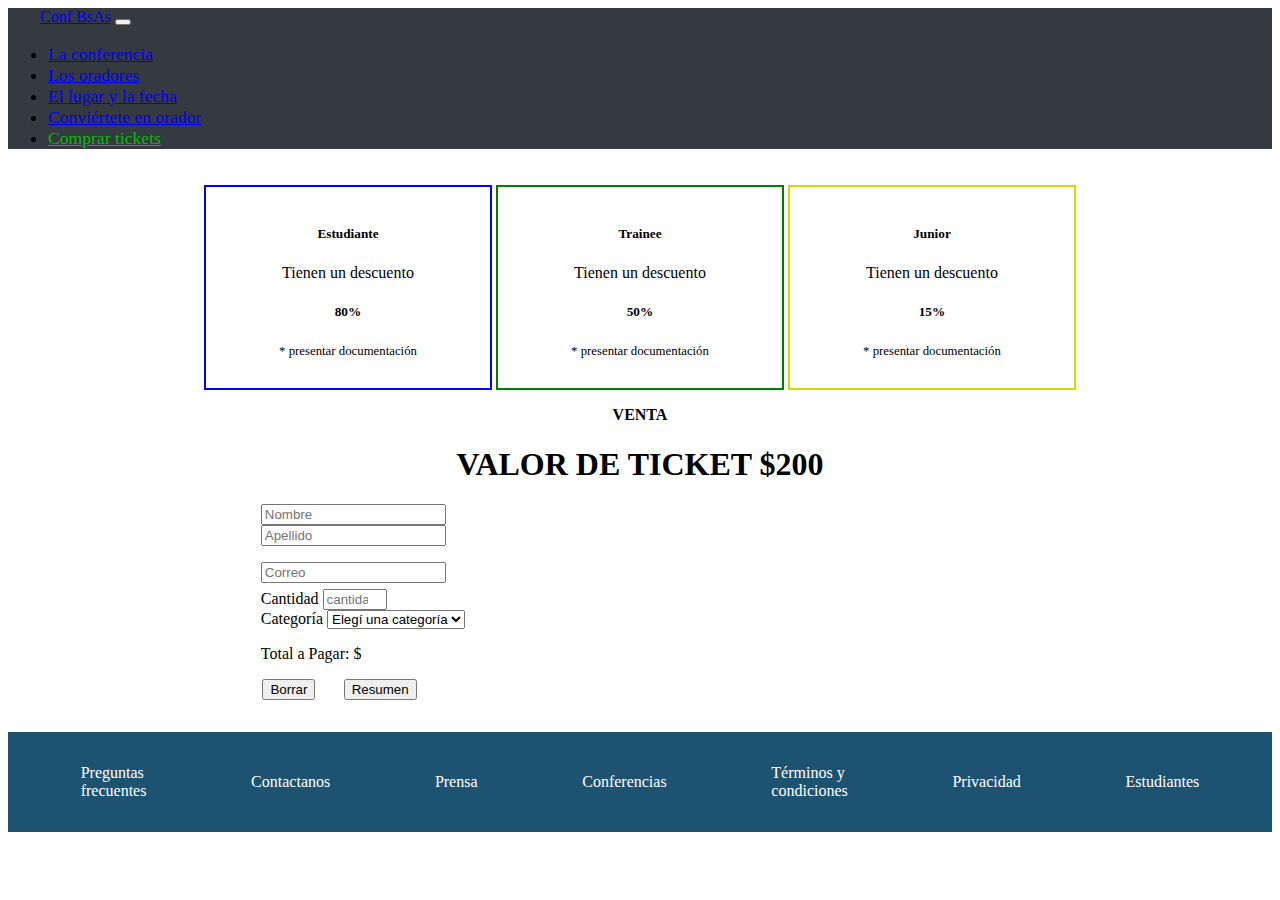
==== ComprarTickets.html @ 5f55c318 "AddedNewPage" ====
<!DOCTYPE html>
<html lang="en">
<head>
    <meta charset="UTF-8">
    <meta http-equiv="X-UA-Compatible" content="IE=edge">
    <meta name="viewport" content="width=device-width, initial-scale=1.0">
    <title>Comprar Tickets</title>
    <link href="https://cdn.jsdelivr.net/npm/bootstrap@5.1.1/dist/css/bootstrap.min.css" rel="stylesheet" integrity="sha384-F3w7mX95PdgyTmZZMECAngseQB83DfGTowi0iMjiWaeVhAn4FJkqJByhZMI3AhiU" crossorigin="anonymous">
    <link rel="stylesheet" href="./style.css">
</head>
<body>

    <nav class="navbar navbar-expand-lg navbar-dark">
        <div class="container-fluid">
        <a class="navbar-brand" href="#" id="navbartitle">Conf BsAs</a>
          <button class="navbar-toggler" type="button" data-bs-toggle="collapse" data-bs-target="#navbarNav" aria-controls="navbarNav" aria-expanded="false" aria-label="Toggle navigation">
            <span class="navbar-toggler-icon"></span>
          </button>
          <div class="collapse navbar-collapse" id="navbarNav">
            <ul class="navbar-nav ms-auto">
              <li class="nav-item">
                <a class="nav-link active" aria-current="page" href="#">La conferencia</a>
              </li>
              <li class="nav-item">
                <a class="nav-link" href="#oradores">Los oradores</a>
              </li>
              <li class="nav-item">
                <a class="nav-link" href="#horayfecha">El lugar y la fecha</a>
              </li>
              <li class="nav-item">
                <a class="nav-link" href="#convorador">Conviértete en orador</a>
              </li>
              <li class="nav-item">
                <a class="nav-link buy" href="#">Comprar tickets</a>
              </li>
            </ul>
          </div>
        </div>
      </nav>

      <div id="cardticketcontainer"> 
      <div class="cardticket" style="max-width: 18rem; border: 2px solid blue;">
        <div class="cardtickettext">
          <h5 class="cardtickettitle">Estudiante</h5>
          <p class="cardsubtitle">Tienen un descuento</p>
          <h5 class="cardtickettitle">80%</h5>
          <p class="letrachicaticket">* presentar documentación</p>
        </div>
      </div>
      <div class="cardticket middlecardticket" style="max-width: 18rem; border: 2px solid green;"> 
        <div class="cardtickettext">
          <h5 class="cardtickettitle">Trainee</h5>
          <p class="cardsubtitle">Tienen un descuento</p>
          <h5 class="cardtickettitle">50%</h5>
          <p class="letrachicaticket">* presentar documentación</p>
        </div>
      </div>
      <div class="cardticket " style="max-width: 18rem; border: 2px solid rgb(216, 216, 2);">
        <div class="cardtickettext">
          <h5 class="cardtickettitle">Junior</h5>
          <p class="cardsubtitle">Tienen un descuento</p>
          <h5 class="cardtickettitle">15%</h5>
          <p class="letrachicaticket">* presentar documentación</p>
        </div>
      </div>
    </div>
    <div class="ventaticket">
        <h2>VENTA</h2>
        <h1>VALOR DE TICKET $200</h1>
    </div>
    
    <div class="formtickets sm-12">
    <form>
      <div class="row">
        <div class="col">
          <input type="text" class="form-control" placeholder="Nombre">
        </div>
        <div class="col">
          <input type="text" class="form-control" placeholder="Apellido">
        </div>
      </div>
      <div class="form-group inputline2">
        <input type="email" class="form-control" id="inputemail" placeholder="Correo">
      </div>
      <div class="row inputline3">
        <div class="form-group col">
          <label for="inputcantidad">Cantidad</label>
          <input type="number" class="form-control" id="inputcantidad" placeholder="cantidad" min="1" max="100">
        </div>
        <div class="form-group col">
          <label for="inputcategoria">Categoría</label>
          <select class="form-select" aria-label="Default select example">
            <option selected>Elegí una categoría</option>
            <option value="estudiante">Estudiante</option>
            <option value="trainee">Trainee</option>
            <option value="junior">Junior</option>
          </select>
        </div>
      </div>
      <div class="alert alert-primary formalert" role="alert">
        Total a Pagar: $
      </div>
      <div class="form-group row formbuttonsxd" >
      <button type="button" class="btn btn-success col individualbtn1">Borrar</button>
      <button type="button" class="btn btn-success col individualbtn2" >Resumen</button>
    </div>
    </form>
  </div>

<footer>
      <div class="footer-container">
        <div class="navbar footer ">
          <a href="#">Preguntas <br> frecuentes</a>
          <a href="#">Contactanos</a>
          <a href="#">Prensa</a>
          <a href="#">Conferencias</a>
          <a href="#">Términos y <br> condiciones</a>
          <a href="#">Privacidad</a>
          <a href="#">Estudiantes</a>
        </div> 
      </div>
    </footer>   
    <script src="https://cdn.jsdelivr.net/npm/bootstrap@5.1.1/dist/js/bootstrap.bundle.min.js" integrity="sha384-/bQdsTh/da6pkI1MST/rWKFNjaCP5gBSY4sEBT38Q/9RBh9AH40zEOg7Hlq2THRZ" crossorigin="anonymous"></script>    
</body>
</html>
---- style.css ----
html{
    margin: 0%;
    padding: 0%;
}

.img-codoacodo{
    max-width: 8rem;
    margin-left: 3rem;
}

.navbar-nav{
    margin-right: 5rem;
    font-size: 1.1rem;

}

.buy{
    color: rgb(9, 185, 9) !important;
}

.navbar-dark{
    background: #353a40 !important;
}

header{
    height: 90vh;
    background: linear-gradient( rgba(0, 0, 0, 0.6), rgba(0, 0, 0, 0.6) ), url('/img/hawaii.jpg');
    background-repeat: no-repeat;
    background-size: cover;
    background-position: center;

}

.maintext{
    margin-top: 10%;
    margin-right: 10%;
    margin-left: 10%;
}
.maintext h1, p{
   color: white;
   display: flex;
   align-items: flex-end;
   justify-content: flex-end;
   text-align: right;
}

.maintext h1{
    font-size: 3rem;
    font-weight: 600;
}

.maintext p{
    font-size: 1rem;
    line-height: 1.5rem;
    font-weight: 400;
    letter-spacing: 0.05rem;
}

.header-buttons{
    display: flex;
    align-items: flex-end;
    justify-content: flex-end;
    margin-top: 25px;
}

.comprartickets-btn{
    margin-left: 10px;
    background-color: #29a744;
}

.card-text{
    color: rgb(77, 76, 76);
    text-align: left;
    font-size: 0.7rem;
}

.oradores h1,h2{
    display: flex;
    justify-content: center;
    align-items: center;
    font-size: 2rem;
}

.oradores h2{
    font-size: 1rem;
    margin-top: 0.5rem;
    margin-bottom: 0;
}

.card-title{
    font-weight: 600;
}

.card-btn{
    font-size: 0.6rem;
    padding: 0;
    padding-left: 0.2rem;
    padding-right: 0.2rem;
    font-weight: bolder;
}

.react-btn{
    color: white;
}
.react-btn:hover{
    color: white;
}

.card{
    border: 1px solid rgba(0,0,0,.125) !important;
    margin-bottom: 10px;
    min-width: 25%;
    padding: 0;
}

.container-beach{
    background-color: #353a40;
    min-width: 100%;
    margin: 0;
    padding: 0;
    max-height: 100%;
}

.container-beach-img{
    max-width: 100%;
    object-fit: contain;
    margin: 0 0;
    top: 0%;
    left: 0%;
    display: inline-block;
    border: 3px solid rgb(255, 255, 255, 0.2)
}

.container-beach-text{
    max-width: 100%;
    color: white;
    float: right;
}
.container-beach-text  h1,p{
    margin-top: 5px;
    font-size: 2rem;
}

.container-beach-text p{
    font-size: 0.8rem;
    text-align: left;
}

.container-beach-text button{
    font-size: 0.8rem;
}

.cards-container {
    max-width: 100%;
    display: flex;
    align-items: flex-start;
    justify-content: center;
}

.convorador{
    margin-top: 30px;
    margin-left: 10%;
    margin-right: 10%;
}
.convorador h2{
    font-size: 1rem;
    display: flex;
    align-items: center;
    justify-content: center;
}

.convorador h1{
    display: flex;
    justify-content: center;
}

.anotate{
    color: black;
    display: flex;
    justify-content: center;
    font-size: 1rem;
}

.recuerda{
    color: gray;
    display: flex;
    justify-content: left;
    font-size: 0.8rem;
}

.convorador button{
    background-color: #96c93e;
    border: none;
    font-size: 1.5rem;
    margin-left: 0.6rem;
    margin-right: 0.6rem;
}

.footer-container{
    background-image: linear-gradient(#1d5271,#1d5271);
    bottom: 0;
    width: 100%;
}

.footer{
    display: flex;
    justify-content: space-evenly;
    align-items: center;
}


.footer a{
    text-decoration: none;
    color: white;
    font-size: 1rem;
    margin: 2rem


    
}

#navbartitle{
    margin-left: 2rem;
}

#cardticketcontainer{
    display: flex;
    align-items: center;
    justify-content: center; 
    min-width: 60%;
}

.cardticket {
    display:inline-block;
    margin-top: 1.2rem;
    margin-bottom: 0.2rem;
    padding: 1rem;
    min-width: 20%;
}

.middlecardticket {
    margin-left: 0.2rem;
    margin-right: 0.2rem;
}



.cardtickettext h5{
    color: black;
    display: flex;
    justify-content: center;
    align-items: center;
}

.cardtickettext p{
    color: black;
    display: flex;
    justify-content: center;
    align-items: center;
}

.cardtickettext h5 {
    font-weight: 550;
}

.cardsubtitle {
    font-size: 1rem;;
    align-items: center;
    justify-content: center;
    text-align: center;
}

.letrachicaticket {
    text-align: center;
    color: grey;
    font-size: 0.8rem;
    font-weight: 200;
    display: flex;
    justify-content: center;
    align-items: center;
    margin-top: 1.5rem;
}

.ventaticket h2,h1{
    display: block;
    justify-content: center;
    align-items: center;
    text-align: center;
}

.ventaticket h2{
    font-size: 1rem;
    margin-bottom: 0.1rem;
}

.formtickets{
    margin-right: 20%;
    margin-left: 20%;
}

.formbuttonsxd {
    margin-left: 0.1rem;
    margin-top: 1rem;
    margin-bottom: 2rem;
}

.individualbtn1{
    max-width: 47.6%;
    margin-right: 3.2%;

}

.individualbtn2{
    max-width: 47.6%
    
}

.inputline2{
    margin-top: 1rem;
}

.inputline3{
    margin-top: 0.4rem;
}

.formalert{
    margin-top: 1rem; 
}
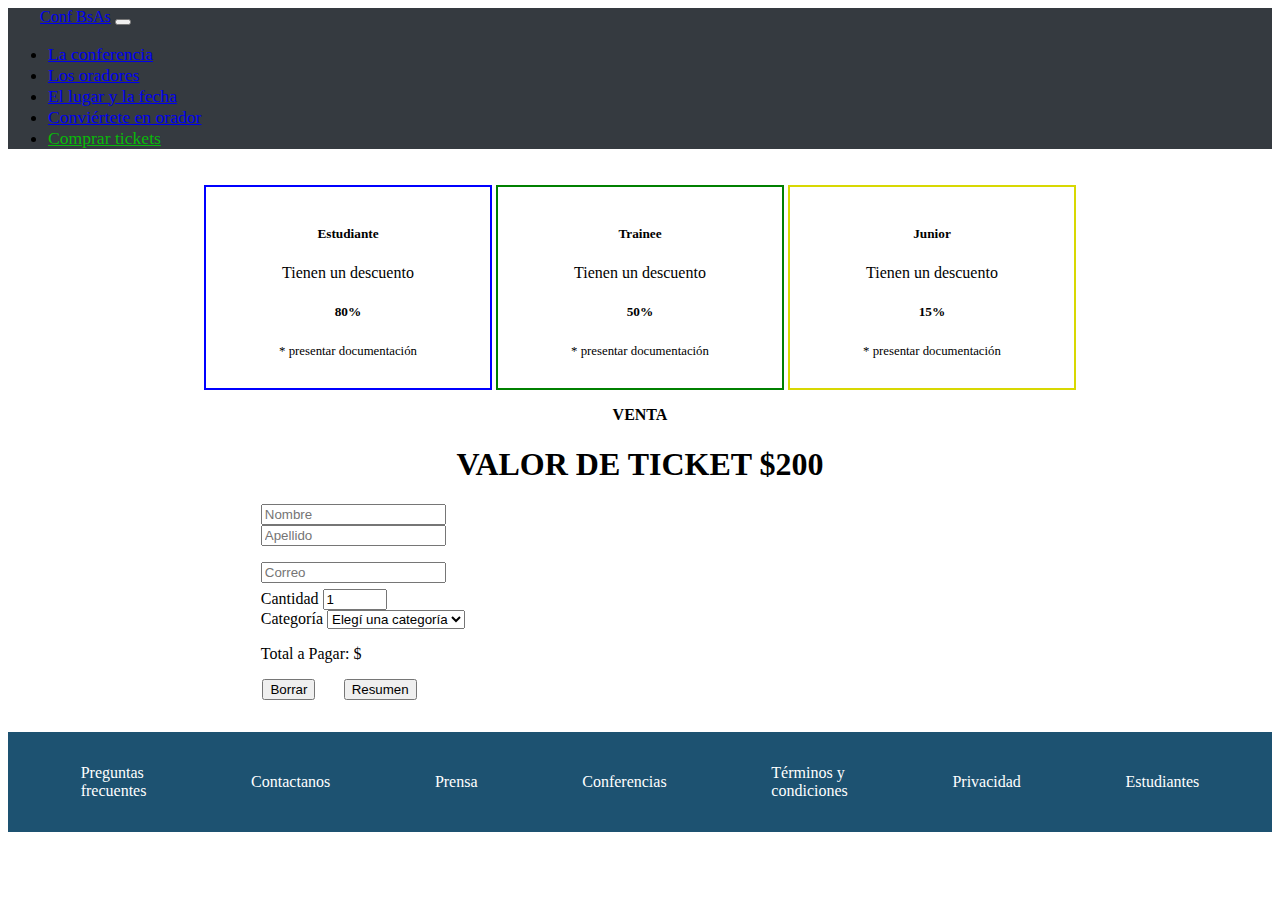
==== commit 3ca443ca: "FixedBugs" ====
--- a/ComprarTickets.html
+++ b/ComprarTickets.html
@@ -89,20 +89,22 @@
         </div>
         <div class="form-group col">
           <label for="inputcategoria">Categoría</label>
-          <select class="form-select" aria-label="Default select example">
-            <option selected>Elegí una categoría</option>
+          <select class="form-select" id="categoria-el" aria-label="Default select example">
+            <option value="notselected" selected>Elegí una categoría</option>
             <option value="estudiante">Estudiante</option>
             <option value="trainee">Trainee</option>
             <option value="junior">Junior</option>
           </select>
         </div>
       </div>
-      <div class="alert alert-primary formalert" role="alert">
+      <div id="alertcont">
+      <div class="alert alert-primary formalert" id="alert-el" role="alert">
         Total a Pagar: $
       </div>
+    </div>
       <div class="form-group row formbuttonsxd" >
-      <button type="button" class="btn btn-success col individualbtn1">Borrar</button>
-      <button type="button" class="btn btn-success col individualbtn2" >Resumen</button>
+      <button type="button" class="btn btn-success col individualbtn1" onclick="borrar()">Borrar</button>
+      <button type="button" class="btn btn-success col individualbtn2" onclick="resumen()">Resumen</button>
     </div>
     </form>
   </div>
@@ -120,6 +122,7 @@
         </div> 
       </div>
     </footer>   
-    <script src="https://cdn.jsdelivr.net/npm/bootstrap@5.1.1/dist/js/bootstrap.bundle.min.js" integrity="sha384-/bQdsTh/da6pkI1MST/rWKFNjaCP5gBSY4sEBT38Q/9RBh9AH40zEOg7Hlq2THRZ" crossorigin="anonymous"></script>    
+    <script src="https://cdn.jsdelivr.net/npm/bootstrap@5.1.1/dist/js/bootstrap.bundle.min.js" integrity="sha384-/bQdsTh/da6pkI1MST/rWKFNjaCP5gBSY4sEBT38Q/9RBh9AH40zEOg7Hlq2THRZ" crossorigin="anonymous"></script> 
+    <script src="./app.js"></script>   
 </body>
 </html>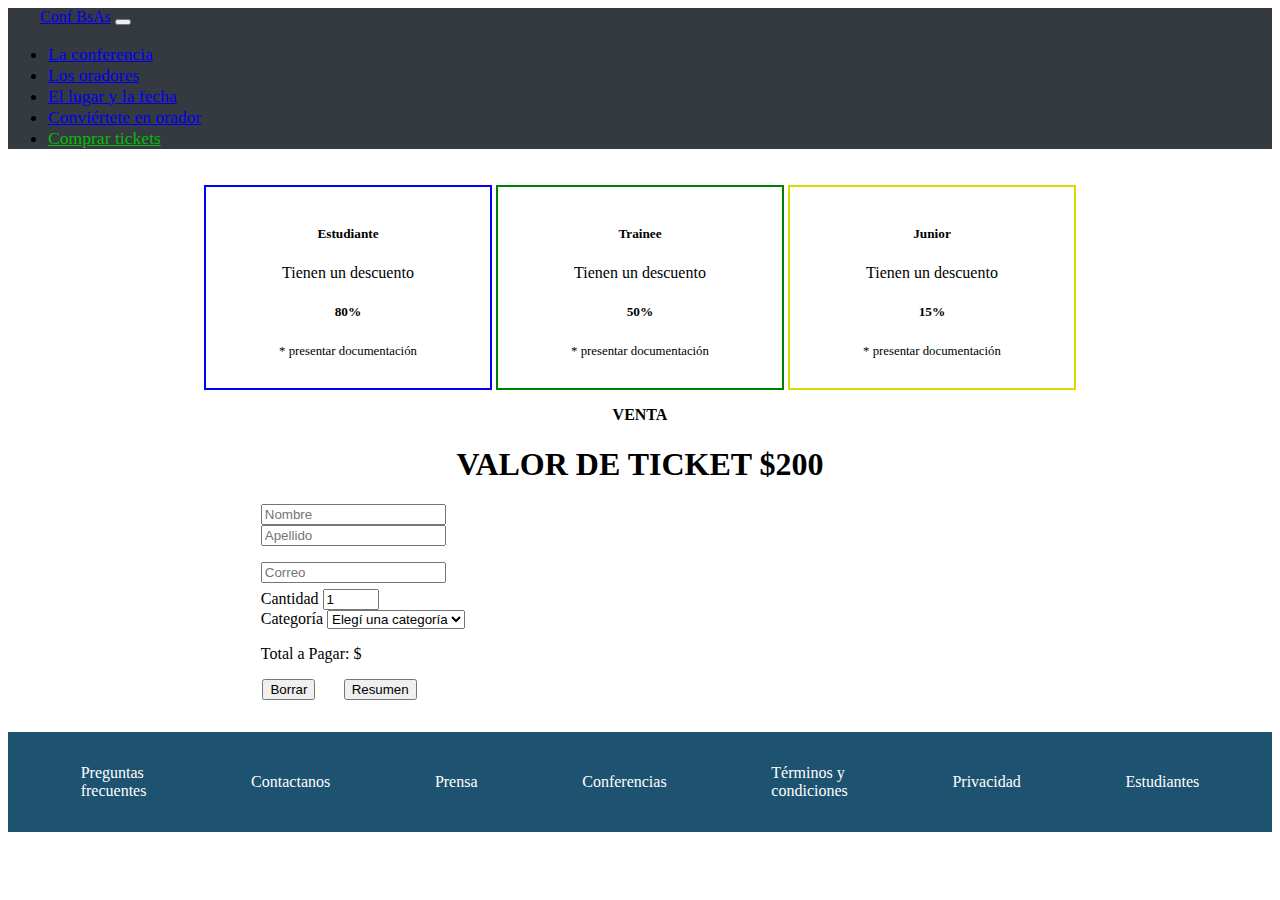
==== commit 6ca9977b: "Update ComprarTickets.html" ====
--- a/ComprarTickets.html
+++ b/ComprarTickets.html
@@ -70,22 +70,22 @@
     </div>
     
     <div class="formtickets sm-12">
-    <form>
+    <form onsubmit="return false">
       <div class="row">
         <div class="col">
-          <input type="text" class="form-control" placeholder="Nombre">
+          <input type="text" class="form-control" placeholder="Nombre" required>
         </div>
         <div class="col">
-          <input type="text" class="form-control" placeholder="Apellido">
+          <input type="text" class="form-control" placeholder="Apellido" required>
         </div>
       </div>
       <div class="form-group inputline2">
-        <input type="email" class="form-control" id="inputemail" placeholder="Correo">
+        <input type="email" class="form-control" id="inputemail" placeholder="Correo" required>
       </div>
       <div class="row inputline3">
         <div class="form-group col">
           <label for="inputcantidad">Cantidad</label>
-          <input type="number" class="form-control" id="inputcantidad" placeholder="cantidad" min="1" max="100">
+          <input type="number" class="form-control" id="inputcantidad" placeholder="cantidad" min="1" max="10">
         </div>
         <div class="form-group col">
           <label for="inputcategoria">Categoría</label>
@@ -104,7 +104,7 @@
     </div>
       <div class="form-group row formbuttonsxd" >
       <button type="button" class="btn btn-success col individualbtn1" onclick="borrar()">Borrar</button>
-      <button type="button" class="btn btn-success col individualbtn2" onclick="resumen()">Resumen</button>
+      <button type="submit" class="btn btn-success col individualbtn2" onclick="resumen()">Resumen</button>
     </div>
     </form>
   </div>
--- a/style.css
+++ b/style.css
@@ -326,4 +326,3 @@
 .formalert{
     margin-top: 1rem; 
 }
-
